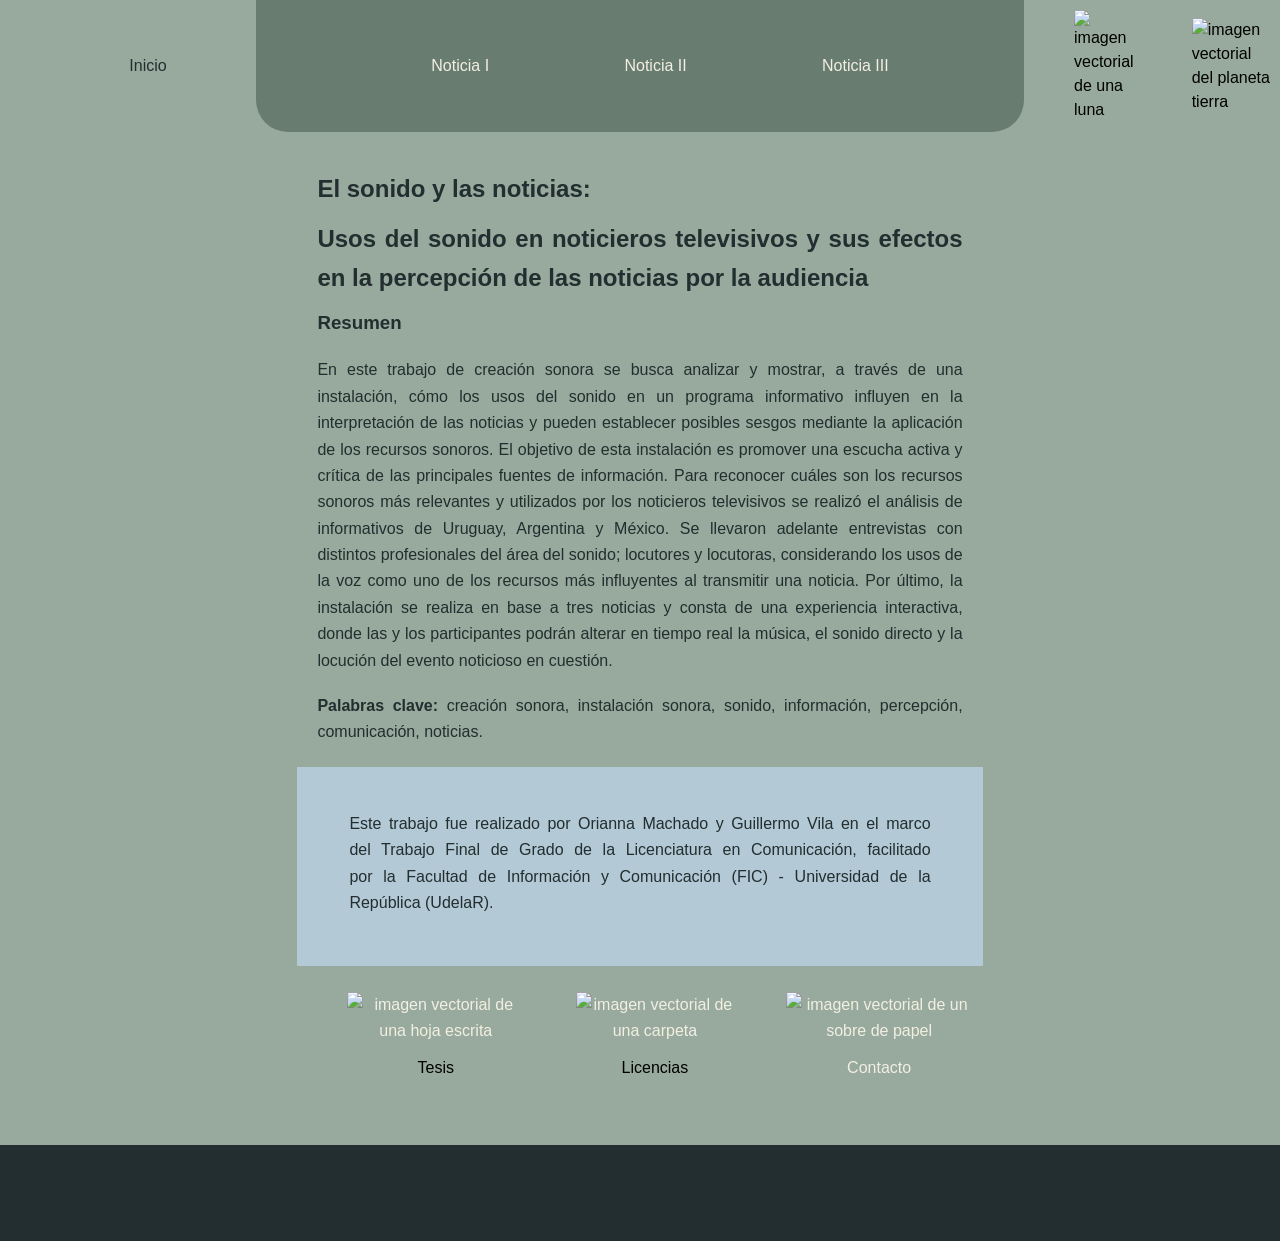
==== index.html @ 02e7f454 ""Fix grid layout and comment form out"" ====
<!DOCTYPE html>
<html lang="es">
<head>
    <meta charset="UTF-8">
    <meta name="viewport" content="width=device-width, initial-scale=1.0">
    <title>El sonido y las noticias</title>

    <style>
      @font-face {
    font-family: 'wotfardregular';
    src: url('fonts/Wotfard_Regular_Webfont/wotfard-regular-webfont.woff2') format('woff2'),
         url('fonts/Wotfard_Regular_Webfont/wotfard-regular-webfont.eot') format('embedded-opentype'),
         url('fonts/Wotfard_Regular_Webfont/wotfard-regular-webfont.ttf') format('truetype');
    font-weight: normal;
    font-style: normal;
    font-display: block;
      }

      body {
        font-family: 'wotfardregular', 'Segoe UI', Tahoma, Verdana, sans-serif;
      }
    </style>

    <link rel="stylesheet" href="style.css">
</head>
<body>
  <div class="container-landing">
    <header class="grid-header">
      <nav>
          <ul class="return">
              <li><a href="../index.html" id="inicio">Inicio</a></li>
          </ul>

          <ul class="newsBtn">
              <li><a href="./pages/news-1.html">Noticia I</a></li>
              <li><a href="">Noticia II</a></li>
              <li><a href="">Noticia III</a></li>
          </ul>

          <ul class="settings">
              <li><img src="svg/moon.svg" alt="imagen vectorial de una luna"></li>
              <li><img src="svg/globe.svg" alt="imagen vectorial del planeta tierra"></li>
          </ul>
      </nav>
    </header>

    <main class="grid-content">
      <section data-title="abstract">
        <h1>El sonido y las noticias:</h1>
          <h2>Usos del sonido en noticieros televisivos y sus efectos en la percepción de las noticias por la audiencia</h2>
            <h3>Resumen</h3>
              <p>
                En este trabajo de creación sonora se busca analizar y mostrar, a través de una instalación, 
                cómo los usos del sonido en un programa informativo influyen en la interpretación de las 
                noticias y pueden establecer posibles sesgos mediante la aplicación de los recursos sonoros. 
                El objetivo de esta instalación es promover una escucha activa y crítica de las principales 
                fuentes de información. Para reconocer cuáles son los recursos sonoros más relevantes y 
                utilizados por los noticieros televisivos se realizó el análisis de informativos de Uruguay, 
                Argentina y México. Se llevaron adelante entrevistas con distintos profesionales del área del 
                sonido; locutores y locutoras, considerando los usos de la voz como uno de los recursos más 
                influyentes al transmitir una noticia. Por último, la instalación se realiza en base a tres noticias 
                y consta de una experiencia interactiva, donde las y los participantes podrán alterar en tiempo 
                real la música, el sonido directo y la locución del evento noticioso en cuestión.
              </p>
              <p>
                <strong>Palabras clave:</strong> creación sonora, instalación sonora, sonido, información, percepción, comunicación, noticias.
              </p>

              <div class="cartel">
                <p class="cartel-text">
                  Este trabajo fue realizado por Orianna Machado y Guillermo Vila en el marco del Trabajo Final de Grado de la 
                  Licenciatura en Comunicación, facilitado por la Facultad de Información y Comunicación (FIC) - Universidad de 
                  la República (UdelaR).
                </p>
              </div>

            <ul class="other-buttons">
              <li class="tesis"><a href=""><img src="svg/file-text.svg" alt="imagen vectorial de una hoja escrita"></a><a>Tesis</a></li>
              <li class="licencias"><a href=""><img src="svg/folder.svg" alt="imagen vectorial de una carpeta"></a><a>Licencias</a></li>
              <li class="contacto"><a href=""><img src="svg/mail.svg" alt="imagen vectorial de un sobre de papel"></a><a href="#form">Contacto</a></li>
            </ul>
      </section>
    </main>
<!--
    <section id="form">
      <form action="/my-handling-form-page" method="post">
        <fieldset>
          <legend><strong>Contacto</strong></legend>
            <div>
              <label for="name">* Nombre:</label>
            </div>

            <div>
              <input type="text" name="user_name" id="name" placeholder="Tu nombre" minlength="2" pattern="[A-Za-z\s'-]+" required>
            </div>

            <div>
              <label for="mail">* Correo electrónico:</label>
            </div>

            <div>
              <input type="email" name="user_email" id="mail" placeholder="nombre@correo.com" required>
            </div>

            <div>
              <label for="message">* Mensaje:</label>
            </div>
            <div>
              <textarea name="user_message" id="message" placeholder="Escribe tu mensaje..." required></textarea>
            </div>

            <div>
              <button type="reset" class="formBtn">Cancelar</button>
              <button type="submit" class="formBtn">Enviar</button>
            </div>
        </fieldset>
      </form>
    </section>
    -->
  </div>
</body>
    <footer class="grid-footer">

    </footer>
</html>
---- style.css ----
/*
  Josh's Custom CSS Reset
  https://www.joshwcomeau.com/css/custom-css-reset/
*/

*, *::before, *::after {
  box-sizing: border-box;
}

*:not(dialog) {
  margin: 0;
}

@media (prefers-reduced-motion: no-preference) {
  html {
    interpolate-size: allow-keywords;
  }
}

body {
  line-height: 1.5;
  -webkit-font-smoothing: antialiased;
}

img, picture, video, canvas, svg {
  display: block;
  max-width: 100%;
}

input, button, textarea, select {
  font: inherit;
}

p, h1, h2, h3, h4, h5, h6 {
  overflow-wrap: break-word;
}

p {
  text-wrap: pretty;
}
h1, h2, h3, h4, h5, h6 {
  text-wrap: balance;
}

#root, #__next {
  isolation: isolate;
}

/*reset end*/

:root {
  --bckgrnd-clr: #98aa9d;
  --primary-clr: #222E2F;
  --secondary-clr: #F2EFE2;
  --labels-bg-clr: #B3C9D6;
}

html {
  box-sizing: border-box;
  font-size: clamp(1rem, 1vw, 2rem);
  background-color: var(--bckgrnd-clr);
}

*,
*::before,
*::after {
  box-sizing: inherit;
}
 /* page layout */

.container-landing {
  display: grid;
  grid-template-areas: 
    'header header header'
    '. main .'
    '. form .'
    'footer footer footer';
  justify-items: center;
  row-gap: 2rem;
}

.container-pages {
  display: grid;
  grid-template-areas: 
    "header"
    "project"
    "footer";
    justify-items: center;
    row-gap: 2rem;
}

.grid-header {
  grid-area: header;
  width: 100vw;
}

.grid-content {
  grid-area: main;
}

#form {
  grid-area: form;
}

.grid-footer {
  grid-area: footer;
  width: 100vw;
  height: 6rem;
  background-color: #222E2F;
}

.grid-project {
  grid-area: project;
  width: 100vw;
}

nav {
  display: grid;
  grid-template-columns: 1fr 3fr 1fr;
}

img {
  padding: 10px;
}

.newsBtn {
  display: flex;
  justify-content: space-evenly;
  align-items: center;
}

.settings {
  display: flex;
  align-items: center;
  justify-content: center;
  gap: 2rem;
}

.return {
  display: flex;
  align-items: center;
  justify-content: center;
}

[data-title="abstract"] {
  text-align: justify;
}

.cartel-text {
  display: flex;
  justify-content: stretch;
  align-items: center;
}

.other-buttons {
  display: flex;
  justify-content: space-around;
  align-items: center;
  gap: 2rem;
  text-align: center;
}

.tesis, 
.licencias,
.contacto {
  display: flex;
  flex-direction: column;
  align-items: center;
  justify-content: center;
}

/* layout end */

main,
.cartel {
  max-inline-size: 77ch;
  line-height: 1.65;
}

#inicio {
  color: var(--primary-clr);
}

#inicio:hover {
  color: var(--secondary-clr);
  font-weight: 550;
}

ul {
  list-style-type: none;
}

a:link,
a:visited,
a:hover,
a:active {
  text-decoration: none;
  color: var(--secondary-clr);
}

.newsBtn,
.formBtn {
  background-color: #697C70;
}

.newsBtn {
  border-radius: 0 0 2rem 2rem;
}

.newsBtn a:hover {
  color: var(--primary-clr);
  font-weight: 550;
}

h1, h2, h3 {
  color: var(--primary-clr);
  padding: 5px 20px 5px 20px;
}

p {
  color: var(--primary-clr);
  margin: 2% 0 2% 0;
  padding: 0 20px 5px 20px;
}

.cartel {
  background-color: var(--labels-bg-clr);
  padding: 2rem;
  width: 100vw;
  margin: 1rem 0 1rem 0;
}

/*pages*/

.video {
    border: none;
    padding: 10rem;
    text-align: center;
    background-color: var(--labels-bg-clr);
    border-radius: 1rem;
    margin: 1rem;
}

.nameTag {
  background-color: #8BAEC3;
  border-radius: 1rem 1rem 0 0;
  margin-bottom: 1rem;
  padding: 0.5rem;
  font-size: 1.2rem;
}

/*volume sliders*/
input[type="range"] {
  font-size: 0.5rem;
  writing-mode: vertical-lr;
  direction: rtl;
  cursor: pointer;
}
/*volume sliders*/

.voice,
.ambient,
.music {
  background-color: #B3C9D6;
  border-radius: 1rem;
  margin: 1rem;
  padding-bottom: 1rem;
}

.voz,
.paisaje,
.musica {
    margin:0.5rem;
    width: 4rem;
    height: 4rem;
    border-radius: 1rem;
    border: none;
    font-size: 1.2rem;
}

.voz:hover,
.paisaje:hover,
.musica:hover {
  cursor: pointer;
}

.voz:focus,
.paisaje:focus,
.musica:focus {
    margin:0.5rem;
    width: 3.8rem;
    height: 3.8rem;
    border-radius: 1.1rem;
    border: none;
    font-size: 1rem;
}

.voz {
background-color: rgb(122, 158, 213);
color:rgb(19, 56, 111);
}

.voz:hover {
outline: 2px solid rgb(122, 158, 213);
}

.paisaje {
background-color: rgb(127, 198, 127);
color: rgb(27, 90, 27);
}

.paisaje:hover {
  outline: 2px solid rgb(127, 198, 127);
}

.musica {
background-color: rgb(222, 166, 62);
color: rgb(132, 87, 3);
}

.musica:hover {
  outline: 2px solid rgb(222, 166, 62);
}

/*pages*/

/*form style*/

form {
  display: flex;
  padding: 1em;
  min-width: 700px;
  width: 100vw;
  max-inline-size: 77ch;
  background-color: var(--labels-bg-clr);
}

legend {
  font-size: larger;
}

fieldset {
  border: none;
  padding: 1em;
}

#name,
#mail,
#message {
  display: flex;
  min-width: 400px;
  text-align: left;
}

input, 
textarea,
.formBtn {
  margin: 1%;
  border: none;
  min-height: 2em;
}

#name:focus,
#mail:focus,
#message:focus,
textarea:focus {
  outline: 0.15rem solid var(--primary-clr);
}

textarea {
  vertical-align: top;
  height: 10em;
  width: 98%;
  resize: none;
}

.formBtn {
  padding: 0.2em 0.4em;
  color: var(--secondary-clr);
  border: none;
  cursor: pointer;
}

.formBtn:hover {
  background-color: var(--primary-clr);
  outline: 0.15rem solid var(--primary-clr);
}

/*form style end*/
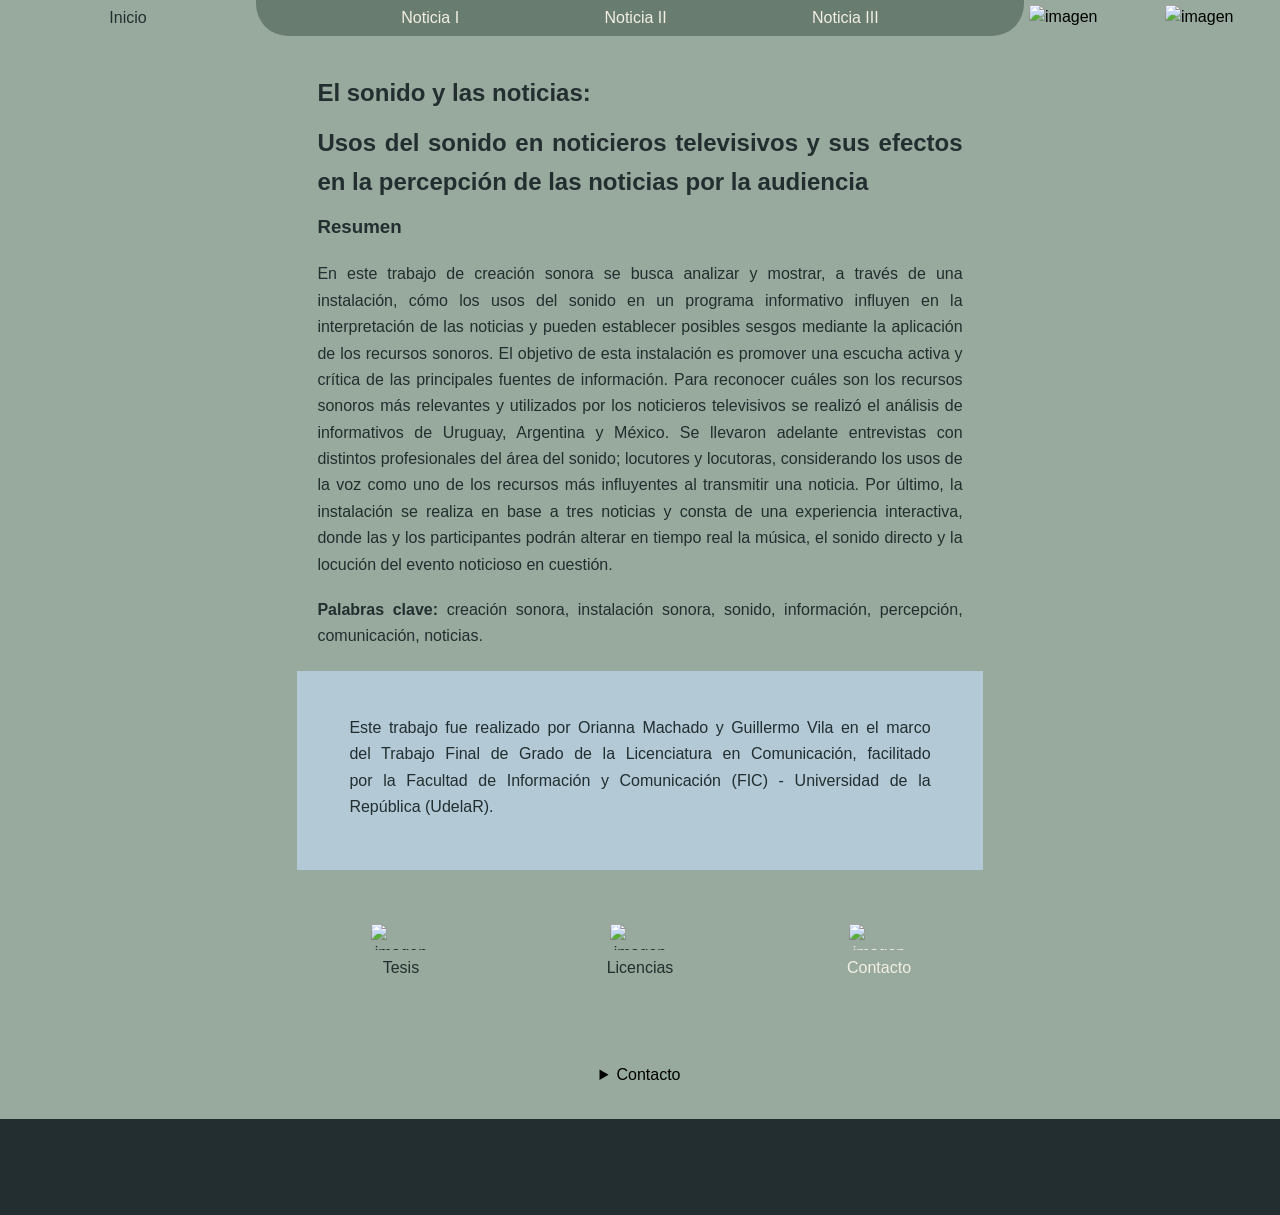
==== commit 63cf08d6: "Make contact collapsible and style other-buttons" ====
--- a/index.html
+++ b/index.html
@@ -28,13 +28,13 @@
     <header class="grid-header">
       <nav>
           <ul class="return">
-              <li><a href="../index.html" id="inicio">Inicio</a></li>
+              <li class="return"><a href="../index.html" id="inicio">Inicio</a></li>
           </ul>
 
           <ul class="newsBtn">
-              <li><a href="./pages/news-1.html">Noticia I</a></li>
-              <li><a href="">Noticia II</a></li>
-              <li><a href="">Noticia III</a></li>
+              <li class="newsBtn"><a href="./pages/news-1.html">Noticia I</a></li>
+              <li class="newsBtn"><a href="">Noticia II</a></li>
+              <li class="newsBtn"><a href="">Noticia III</a></li>
           </ul>
 
           <ul class="settings">
@@ -75,14 +75,15 @@
               </div>
 
             <ul class="other-buttons">
-              <li class="tesis"><a href=""><img src="svg/file-text.svg" alt="imagen vectorial de una hoja escrita"></a><a>Tesis</a></li>
-              <li class="licencias"><a href=""><img src="svg/folder.svg" alt="imagen vectorial de una carpeta"></a><a>Licencias</a></li>
-              <li class="contacto"><a href=""><img src="svg/mail.svg" alt="imagen vectorial de un sobre de papel"></a><a href="#form">Contacto</a></li>
+              <li class="tesis"><a href=""><img src="svg/file-text.svg" alt="imagen vectorial de una hoja escrita"></a><a href="">Tesis</a></li>
+              <li class="licencias"><a href=""><img src="svg/folder.svg" alt="imagen vectorial de una carpeta"></a><a href="">Licencias</a></li>
+              <li class="contacto"><a href="#form"><img src="svg/mail.svg" alt="imagen vectorial de un sobre de papel"></a><a href="#form">Contacto</a></li>
             </ul>
       </section>
     </main>
-<!--
-    <section id="form">
+    
+    <details id="form">
+      <summary>Contacto</summary>
       <form action="/my-handling-form-page" method="post">
         <fieldset>
           <legend><strong>Contacto</strong></legend>
@@ -115,8 +116,8 @@
             </div>
         </fieldset>
       </form>
-    </section>
-    -->
+    </details>
+    
   </div>
 </body>
     <footer class="grid-footer">
--- a/style.css
+++ b/style.css
@@ -120,7 +120,9 @@
 }
 
 img {
-  padding: 10px;
+  padding: 5px;
+  height: 36px;
+  width: auto;
 }
 
 .newsBtn {
@@ -132,14 +134,14 @@
 .settings {
   display: flex;
   align-items: center;
-  justify-content: center;
+  justify-content: space-evenly;
   gap: 2rem;
 }
 
 .return {
   display: flex;
   align-items: center;
-  justify-content: center;
+  justify-content: space-evenly;
 }
 
 [data-title="abstract"] {
@@ -152,12 +154,19 @@
   align-items: center;
 }
 
-.other-buttons {
+.other-buttons,
+.other-buttons a:visited {
   display: flex;
   justify-content: space-around;
   align-items: center;
   gap: 2rem;
   text-align: center;
+  margin: 2rem 0 2rem 0;
+  color: var(--primary-clr);
+}
+
+.other-buttons a:hover {
+  color: var(--secondary-clr);
 }
 
 .tesis, 
@@ -167,6 +176,19 @@
   flex-direction: column;
   align-items: center;
   justify-content: center;
+  height: 97px;
+  width: 95px;
+  padding: 1rem;
+}
+
+.tesis {
+
+}
+
+.tesis:hover, 
+.licencias:hover,
+.contacto:hover {
+  background-color: #83988a;
 }
 
 /* layout end */
@@ -188,6 +210,7 @@
 
 ul {
   list-style-type: none;
+  padding: 0;
 }
 
 a:link,
